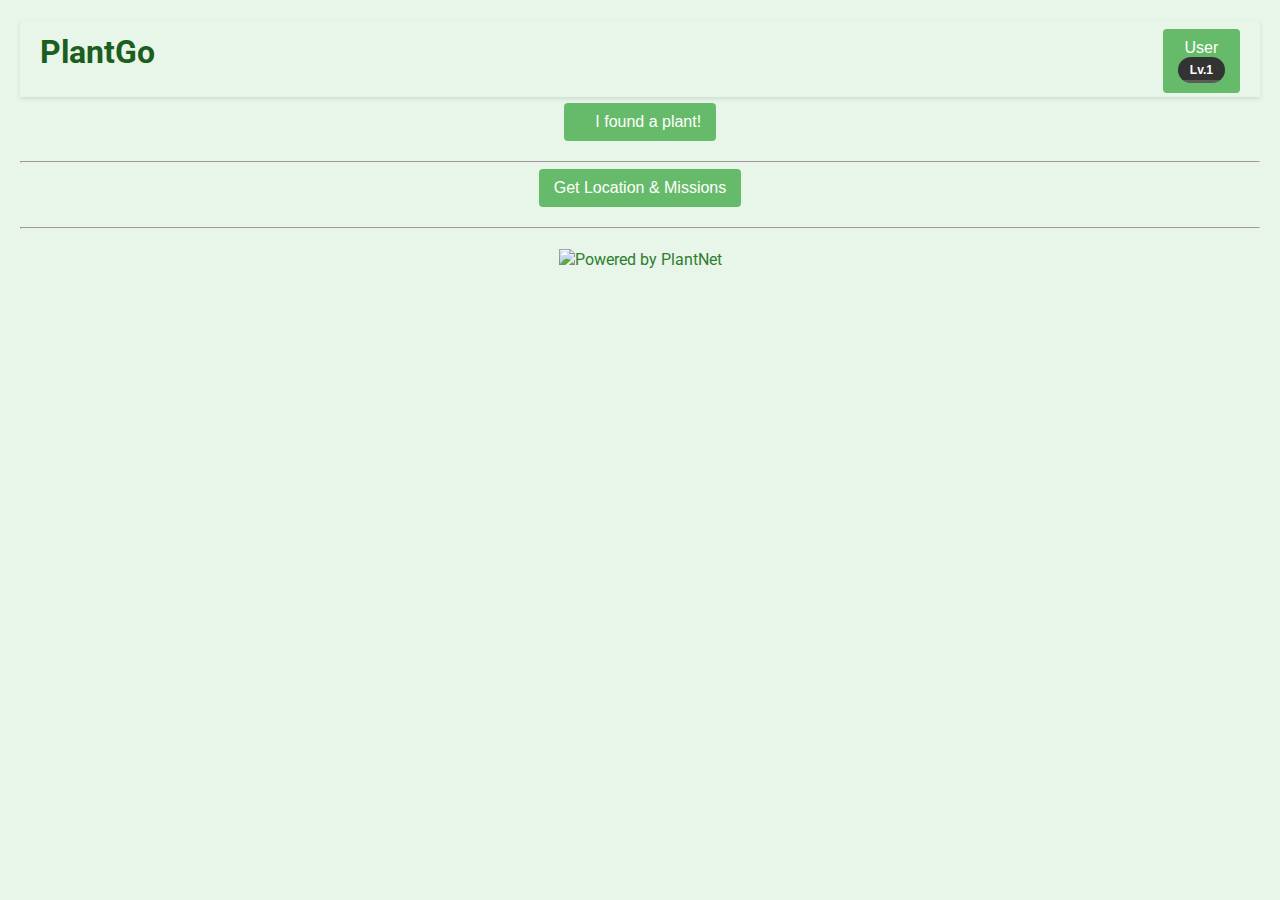
==== index.html @ 714093ac "Update index.html" ====
<!DOCTYPE html>
<html lang="en">
<head>
  <meta charset="UTF-8" />
  <title>PlantGo</title>
  <meta name="viewport" content="width=device-width, initial-scale=1.0" />
  <!-- Google Fonts: Roboto -->
  <link href="https://fonts.googleapis.com/css2?family=Roboto:wght@400;500;700&display=swap" rel="stylesheet">
  <!-- Font Awesome Icons -->
  <link rel="stylesheet" href="https://cdnjs.cloudflare.com/ajax/libs/font-awesome/4.7.0/css/font-awesome.min.css">
  <script src="https://cdn.jsdelivr.net/npm/canvas-confetti@1.6.0"></script>
  <!-- External CSS -->
  <link rel="stylesheet" href="css/styles.css">
</head>
<body>
  <!-- Header with user info and dropdown menu -->
  <header>
    <h1>PlantGo</h1>
    <div id="userInfo">
      <button id="userBtn">
        <span id="userName">User</span>
        <span id="userLevel" class="level-badge">
          Lv. <span id="levelNumber">1</span>
          <div id="levelProgressContainer">
            <div id="levelProgressBar"></div>
          </div>
        </span>
      </button>
      <div id="userMenu">
        <button id="plantDexBtn">PlantDex</button>
        <button id="logoutBtn">Logout</button>
      </div>
    </div>
  </header>

  
  <!-- Your main content (validation, GPS, missions, etc.) -->
  <div class="general-validation">
    <input type="file" accept="image/*" capture="environment" id="photoInput" multiple />
    <button id="validateBtn">
      <i class="fa-solid fa-camera"></i> I found a plant!
    </button>
    <div id="validationResult"></div>
  </div>

  <hr />

  <div class="gps-section">
    <button id="getLocationBtn">
      <i class="fa-solid fa-location-dot"></i> Get Location & Missions
    </button>
    <div id="locationInfo"></div>
  </div>
  
  <div id="suggestions"></div>
  <div id="requestresult"></div>
  
  <hr />
  
  <!-- Result Modal -->
  <div id="resultModal" class="modal" style="display:none;">
    <div class="modal-content">
      <span id="modalClose" class="close">&times;</span>
      <div id="progressSection" style="display: flex; align-items: center;">
        <span id="currentLevelText" style="margin-right: 10px;" class="level-badge">
          Lv. <span id="resultLevelNumber"></span>
        </span>
        <div id="resultLevelProgressContainer" style="flex-grow: 1; background: #ddd; height: 20px;">
          <div id="resultLevelProgressBar" style="width: 0%; height: 100%; background: green; transition: width 1s;"></div>
        </div>
        <span id="nextLevelText" style="margin-left: 10px;">Next Level</span>
      </div>
      <h2>Identification Results</h2>
      <div id="modalText"></div>
    </div>
  </div>

  <!-- Mission Details Modal -->
  <div id="missionModal" class="modal" style="display:none;">
    <div class="modal-content">
      <span id="missionModalClose" class="close">&times;</span>
      <div id="missionModalText"></div>
    </div>
  </div>


  <!-- Add this where appropriate in your HTML -->
  <div id="spinner" class="spinner" style="display:none;"></div>

  <div style="text-align: center; margin-top: 20px;">
    <img src="https://my.plantnet.org/images/powered-by-plantnet-dark.svg" alt="Powered by PlantNet" style="max-width: 200px;">
  </div>

  <!-- External JavaScript -->
  <script type="module" src="js/main.js"></script>
  <script>
    document.getElementById("userBtn").addEventListener("click", function() {
      const menu = document.getElementById("userMenu");
      menu.style.display = menu.style.display === "block" ? "none" : "block";
    });
    document.addEventListener("click", function(event) {
      const menu = document.getElementById("userMenu");
      const userBtn = document.getElementById("userBtn");
      if (!userBtn.contains(event.target) && !menu.contains(event.target)) {
        menu.style.display = "none";
      }
    });
  </script>
</body>
</html>
---- css/styles.css ----
/* Reset */
* {
  box-sizing: border-box;
  margin: 0;
  padding: 0;
}
body {
  font-family: 'Roboto', sans-serif;
  background-color: #e8f5e9;
  color: #2e7d32;
  padding: 20px;
  line-height: 1.4;
  overflow-x: hidden;
}
h1, h2, h3 {
  color: #1b5e20;
  margin-bottom: 12px;
}
h1 {
  text-align: center;
}
p {
  margin-bottom: 4px;
  font-size: 14px;
}
a {
  color: #388e3c;
  text-decoration: none;
  font-weight: 500;
}
a:hover {
  text-decoration: underline;
}
button {
  background-color: #66bb6a;
  border: none;
  color: #fff;
  padding: 10px 15px;
  font-size: 16px;
  border-radius: 4px;
  cursor: pointer;
  transition: background-color 0.3s ease;
  margin-top: 6px;
}
input[type="file"] {
  display: none;
}
/* Centering containers */
.general-validation, .gps-section {
  text-align: center;
  margin-bottom: 20px;
}
/* Badge styles */
.badge {
  display: inline-block;
  padding: 2px 6px;
  border-radius: 4px;
  font-size: 12px;
  margin-right: 4px;
  font-weight: bold;
}
.tree-badge {
  background-color: #c8e6c9;
  color: #2e7d32;
}
.invasive-badge {
  background-color: #ffcdd2;
  color: #c62828;
}
.flowering-badge {
  background-color: #FFF3E0;
  color: #E65100;
}
/* Points button styling */
.points-btn {
  font-size: 16px;
  font-weight: bold;
  color: #fff;
  background-color: #388e3c;
  border: none;
  padding: 4px 8px;
  border-radius: 4px;
  margin-bottom: 6px;
  cursor: pointer;
}
/* Mission title styling */
.mission-title {
  font-size: 20px;
  font-weight: bold;
  text-align: center;
  margin-bottom: 8px;
}
/* Species (mission) card style */
.species-item {
  display: flex;
  flex-direction: column;
  background: #fff;
  border-radius: 8px;
  padding: 12px;
  margin-bottom: 12px;
  box-shadow: 0 2px 4px rgba(0, 0, 0, 0.1);
}
.card-content {
  display: flex;
  align-items: center;
  flex-wrap: nowrap;
}
.species-image-container {
  flex: 0 0 150px;
  margin-right: 15px;
}
.species-image {
  width: 150px;
  height: auto;
  border-radius: 4px;
}
.species-info {
  flex: 1;
  font-size: 13px;
  text-align: left;
}
.species-info p {
  margin: 2px 0;
}
.validate-species-btn {
  background-color: #81c784;
  font-size: 14px;
  padding: 8px 12px;
  border-radius: 4px;
  border: none;
  margin-top: 8px;
}
.validate-species-btn:hover {
  background-color: #70b97c;
}
.validation-feedback {
  margin-top: 8px;
  font-size: 13px;
  color: #555;
}
/* Modal styling */
.modal {
  display: none;
  position: fixed;
  z-index: 1000;
  left: 0;
  top: 0;
  width: 100%;
  height: 100%;
  overflow: auto;
  background-color: rgba(0, 0, 0, 0.4);
}
.modal-content {
  background-color: #fefefe;
  margin: 10% auto;
  padding: 20px;
  border: 1px solid #888;
  width: 80%;
  max-width: 400px;
  border-radius: 8px;
  text-align: center;
}
.modal-content h2 {
  margin-bottom: 8px;
}
.modal-content p {
  margin: 4px 0;
}
.close {
  color: #aaa;
  float: right;
  font-size: 28px;
  font-weight: bold;
  cursor: pointer;
}
.close:hover,
.close:focus {
  color: black;
  text-decoration: none;
}
/* Responsive adjustments */
@media (max-width: 480px) {
  .card-content {
    flex-direction: row;
  }
  .species-image-container {
    margin-right: 10px;
  }
}

/* Header styling */
header {
  display: flex;
  justify-content: space-between;
  align-items: center;
  padding: 10px 20px;
  background-color: #e8f5e9;
  box-shadow: 0 2px 4px rgba(0, 0, 0, 0.1);
  position: relative;
}
#userInfo {
  position: absolute;
  right: 20px;
  top: 50%;
  transform: translateY(-50%);
  display: flex;
  align-items: center;
  gap: 10px;
}
#userMenu {
  display: none;
  position: absolute;
  top: 40px;
  right: 0;
  background: white;
  border: 1px solid #ccc;
  border-radius: 4px;
  box-shadow: 0 2px 4px rgba(0, 0, 0, 0.1);
  padding: 10px;
  text-align: center;
}
#userMenu button {
  display: block;
  width: 100%;
  padding: 6px 12px;
  margin-top: 5px;
  background-color: #66bb6a;
  border: none;
  color: white;
  border-radius: 4px;
  cursor: pointer;
}
#userMenu button:hover {
  background-color: #57a05a;
}


/* Points button color variations */
.mission-level {
  border: none;
  color: #fff;
  padding: 10px 15px;
  font-size: 16px;
  border-radius: 4px;
  margin-top: 6px;
  display: inline-block;
  cursor: default;
}

.common-points {
  background-color: #808080; /* Grey for common */
}
.rare-points {
  background-color: #2196f3; /* Blue for rare */
}

/* Epic and Legendary buttons with shining effect */
.epic-points,
.legendary-points {
  position: relative;
  overflow: hidden;
}

.epic-points {
  background-color: #9c27b0; /* Purple for epic */
}

.legendary-points {
  background-color: #FFD700; /* Golden for legendary */
}

/* Pseudo-element for the shine effect */
.epic-points::after,
.legendary-points::after {
  content: "";
  position: absolute;
  top: 0;
  left: -100%;
  width: 50%;
  height: 100%;
  background: linear-gradient(45deg, transparent, rgba(255, 255, 255, 0.6), transparent);
  transform: skewX(-20deg);
  animation: metalShine 2s infinite;
}

/* Keyframes for diagonal metal shining effect */
@keyframes metalShine {
  0% {
    left: -100%;
  }
  50% {
    left: 100%;
  }
  100% {
    left: 100%;
  }
}

/* Style for the level badge */
.level-badge {
  display: flex;
  align-items: center;
  justify-content: center;
  position: relative;
  padding: 6px 12px;
  font-size: 12px;
  font-weight: bold;
  border-radius: 15px;
  background-color: #333; /* Dark grey background */
  color: white;
  overflow: hidden;
}

/* Progress bar inside the level badge */
#levelProgressContainer {
  position: absolute;
  bottom: 0;
  left: 0;
  width: 100%;
  height: 3px; /* Small progress bar inside */
  background: rgba(255, 255, 255, 0.2); /* Lighter grey background */
  border-radius: 3px;
  overflow: hidden;
}

#levelProgressBar {
  height: 100%;
  width: 0%;
  background-color: white; /* White progress bar */
  transition: width 0.5s ease-in-out;
}

/* Different level colors */
.beginner-level {
  background-color: #4CAF50; /* Green */
  color: white;
}

.intermediate-level {
  background-color: #FF9800; /* Orange */
  color: white;
}

.expert-level {
  background-color: #D32F2F; /* Red */
  color: white;
}

.spinner {
  border: 16px solid #f3f3f3;
  border-top: 16px solid #3498db;
  border-radius: 50%;
  width: 120px;
  height: 120px;
  animation: spin 2s linear infinite;
  position: fixed;
  left: 50%;
  top: 50%;
  transform: translate(-50%, -50%);
  z-index: 1000;
}

@keyframes spin {
  0% { transform: rotate(0deg); }
  100% { transform: rotate(360deg); }
}

.fade-in {
  opacity: 0;
  animation: fadeInAnimation 0.5s forwards;
}

@keyframes fadeInAnimation {
  to {
    opacity: 1;
  }
}

/* 🔥 Glowing Effect */
.level-up-glow {
  animation: glow 1.5s infinite alternate;
}

@keyframes glow {
  0% {
    box-shadow: 0 0 5px gold, 0 0 10px yellow, 0 0 20px orange;
  }
  100% {
    box-shadow: 0 0 10px orange, 0 0 20px gold, 0 0 30px yellow;
  }
}

/* 🎯 Pop-Up & Bounce Effect */
.level-up-pop {
  animation: pop-up 1.2s ease-out;
}

@keyframes pop-up {
  0% {
    transform: scale(1);
  }
  30% {
    transform: scale(1.3);
  }
  60% {
    transform: scale(0.9);
  }
  100% {
    transform: scale(1);
  }
}

/* ✨ Celebration Message */
.level-up-message {
  text-align: center;
  font-size: 1.4em;
  font-weight: bold;
  color: #ff9800;
  animation: fadeIn 1.5s ease-in-out;
}

/* 🎭 Fade-In Animation */
@keyframes fadeIn {
  from {
    opacity: 0;
    transform: translateY(-10px);
  }
  to {
    opacity: 1;
    transform: translateY(0);
  }
}
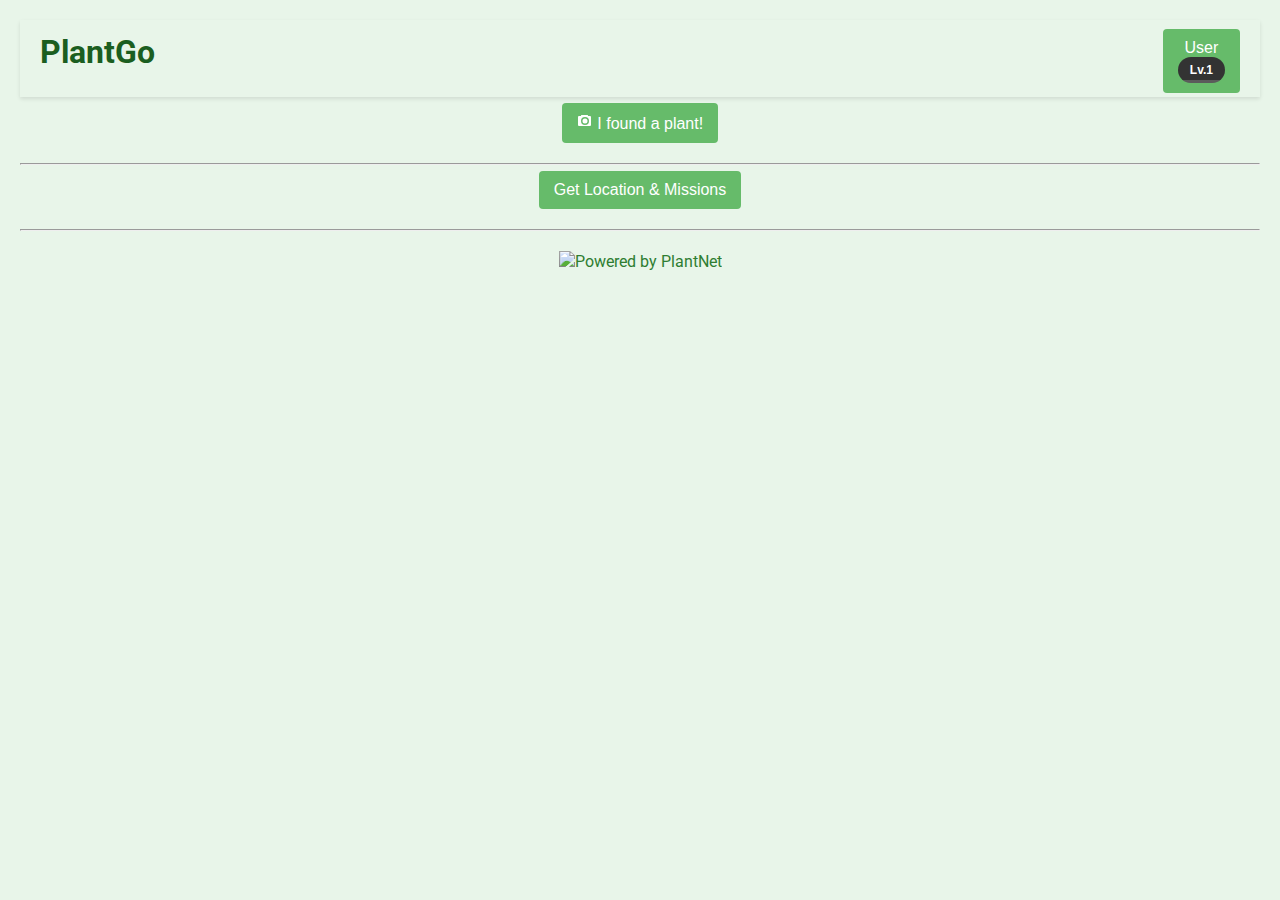
==== commit 26949c80: "Update index.html" ====
--- a/index.html
+++ b/index.html
@@ -38,7 +38,10 @@
   <div class="general-validation">
     <input type="file" accept="image/*" capture="environment" id="photoInput" multiple />
     <button id="validateBtn">
-      <i class="fa-solid fa-camera"></i> I found a plant!
+      <svg xmlns="http://www.w3.org/2000/svg" width="16" height="16" fill="currentColor" viewBox="0 0 16 16">
+        <path d="M10.5 2a.5.5 0 0 1 .5.5V3h2a1 1 0 0 1 1 1v8a1 1 0 0 1-1 1H2a1 1 0 0 1-1-1V4a1 1 0 0 1 1-1h2v-.5a.5.5 0 0 1 .5-.5h6Zm-2.5 2a4 4 0 1 0 0 8 4 4 0 0 0 0-8Zm0 1.5a2.5 2.5 0 1 1 0 5 2.5 2.5 0 0 1 0-5Z"/>
+      </svg>
+      I found a plant!
     </button>
     <div id="validationResult"></div>
   </div>
